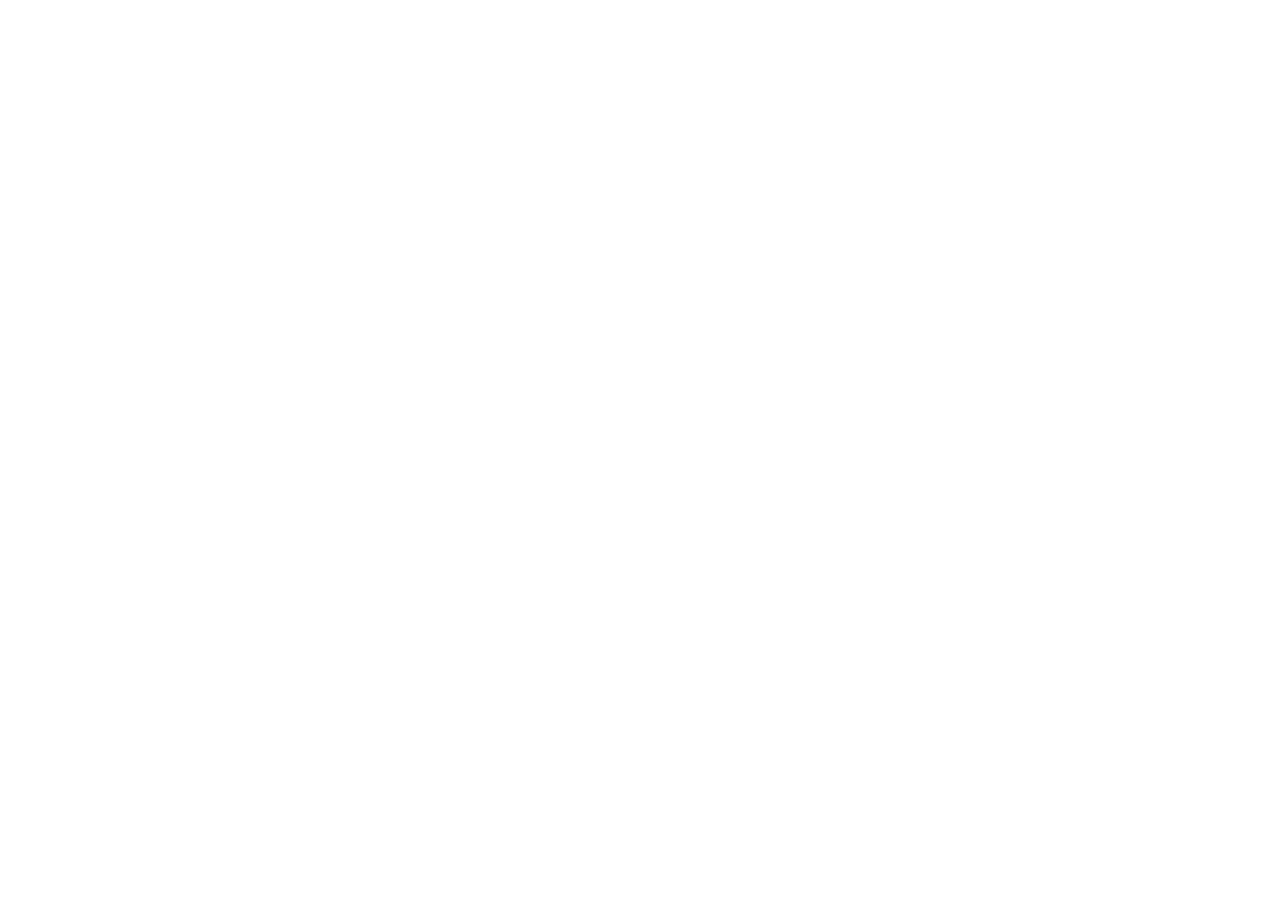
==== index.html @ 0332cf08 "Create index.html" ====
<!DOCTYPE html>
<html lang="ko">
<head>
  <meta charset="UTF-8">
  <title>탐색하기 / 러스</title>
  <link rel="shortcut icon" href="./asset/logo.png"/>
</head>
<body>
<script
  src="https://code.jquery.com/jquery-3.7.0.min.js"
  integrity="sha256-2Pmvv0kuTBOenSvLm6bvfBSSHrUJ+3A7x6P5Ebd07/g="
  crossorigin="anonymous"></script>
</body>
</html>
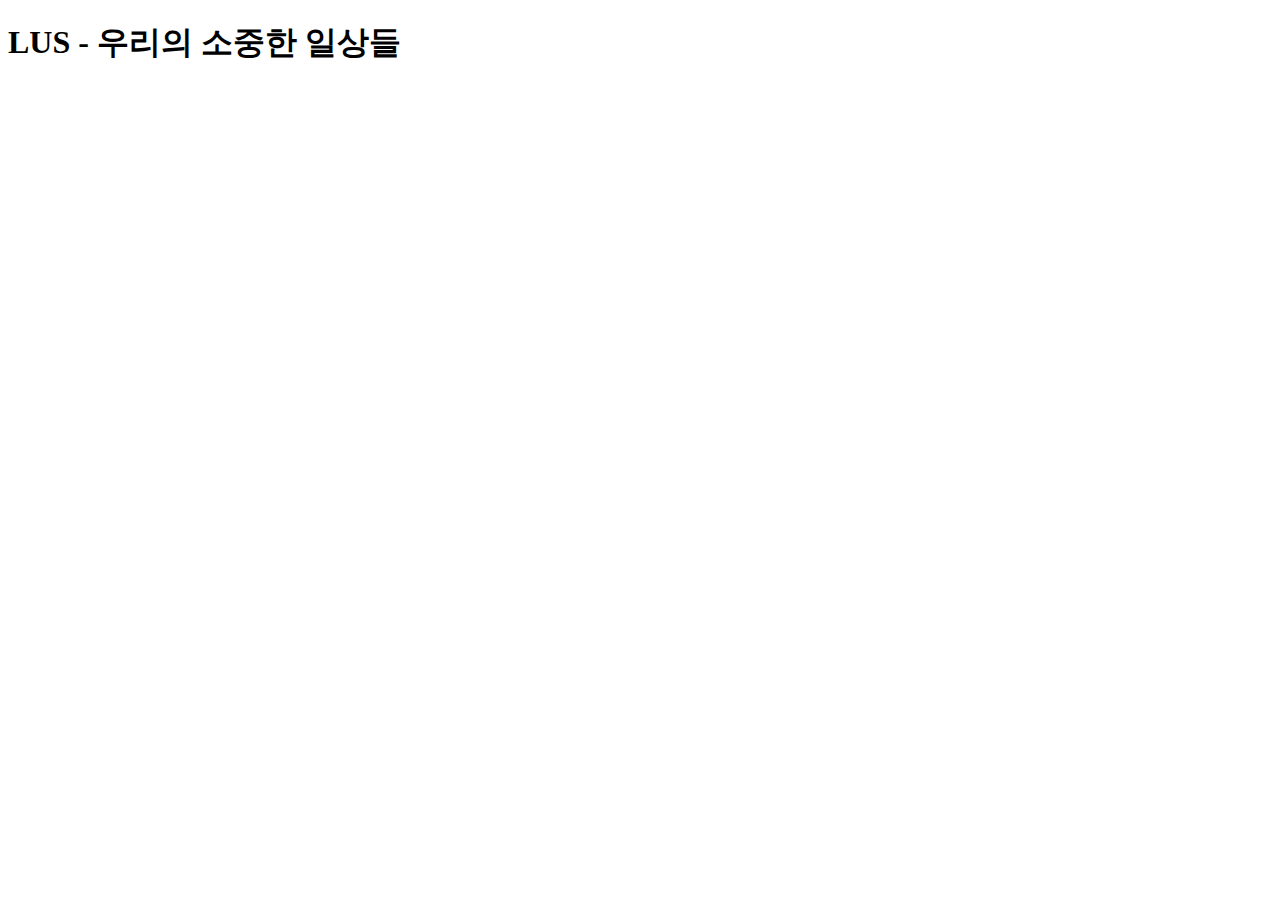
==== commit 36ea25a5: "Update index.html" ====
--- a/index.html
+++ b/index.html
@@ -4,8 +4,10 @@
   <meta charset="UTF-8">
   <title>탐색하기 / 러스</title>
   <link rel="shortcut icon" href="./asset/logo.png"/>
+  <link rel="stylesheet" href="index.css"/>
 </head>
 <body>
+  <h1>LUS - 우리의 소중한 일상들</h1>
 <script
   src="https://code.jquery.com/jquery-3.7.0.min.js"
   integrity="sha256-2Pmvv0kuTBOenSvLm6bvfBSSHrUJ+3A7x6P5Ebd07/g="
